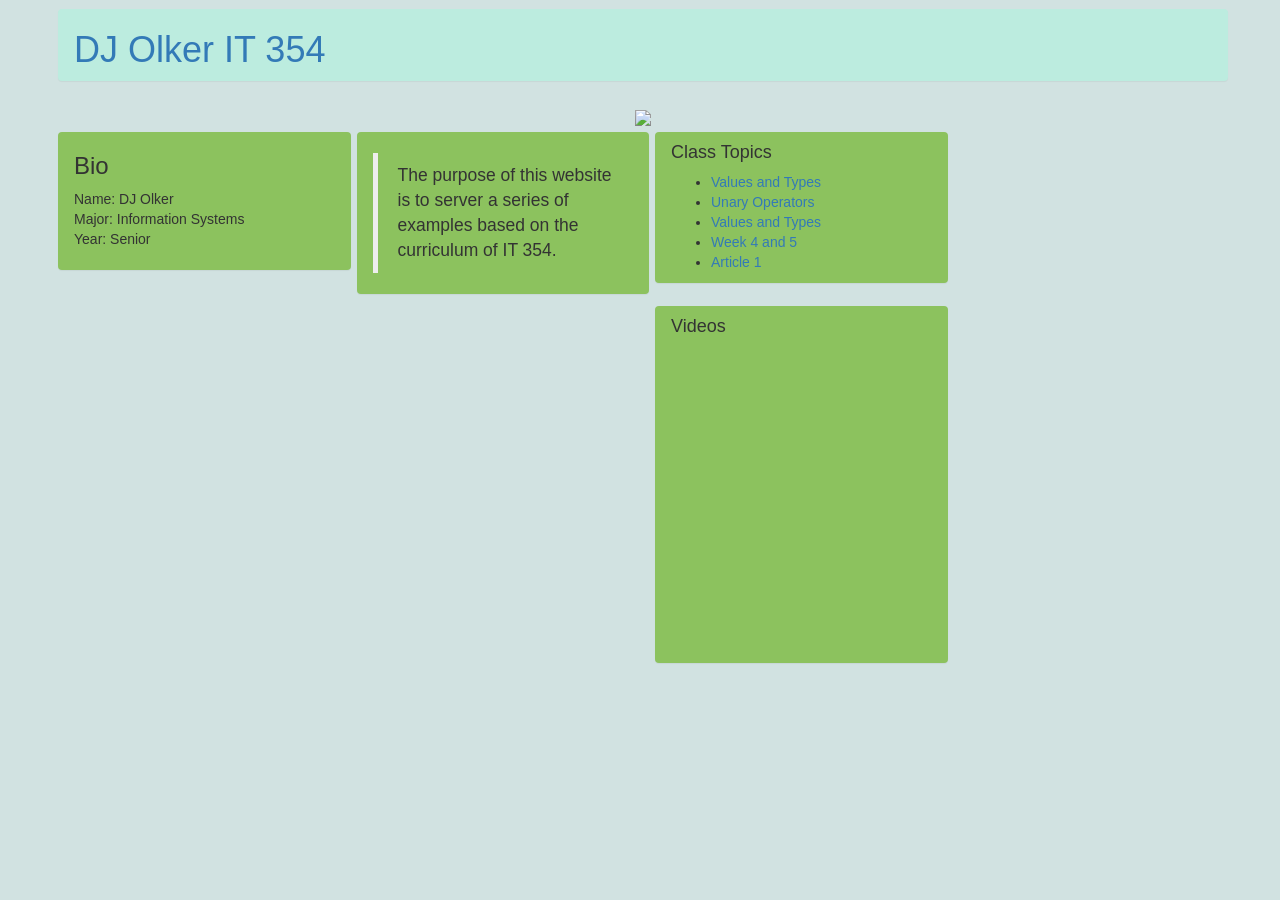
==== index.html @ 36921537 "Week 4 and 5 Specifications being added, Corrections will be in next assignment release" ====
<html>
  <head>
    <title>DJ Olker Assignment Repo</title>
    <link rel="stylesheet" href="https://maxcdn.bootstrapcdn.com/bootstrap/3.3.7/css/bootstrap.min.css" integrity="sha384-BVYiiSIFeK1dGmJRAkycuHAHRg32OmUcww7on3RYdg4Va+PmSTsz/K68vbdEjh4u" crossorigin="anonymous">
    <link rel="stylesheet" href="css/style.css" />

    <script  src="https://code.jquery.com/jquery-3.3.1.js"></script>

    <script>
      $(function(){
        $("#header").load("inc/header.shtml");
      });
    </script>
  </head>
  <body>
<div id="header"></div>

    <div class="container">
      <div class="fill col-md-12">
      <img src="images/IMG_2044.jpeg" >
    </div>
      <div class="row">
        <div class="col-md-3 panel" style="background-color:#8cc25e;">
          <h3>Bio</h3>
          Name: DJ Olker<br>
          Major: Information Systems<br>
          Year: Senior <br><br>
        </div>
        <div class="col-md-3 panel" style="background-color:#8cc25e;">
          <br>
          <blockquote>The purpose of this website is to server a series of examples based on the curriculum of IT 354.</blockquote>
        </div>
        <div class="col-md-3 panel">
          <h4>Class Topics</h4>
          <ul>
            <li><a href="valuesandtypes.php">Values and Types</a></li>
            <li><a href="unaryoperators.php">Unary Operators</a></li>
            <li><a href="hoisting.php">Values and Types</a></li>
            <li><a href="week4and5topics.html">Week 4 and 5</a></li>
            <li><a href="Article1.html">Article 1</a></li>
          </ul>
        </div>
        <div class="col-md-3 panel">
          <h4>Videos</h4>
          <iframe width="560" height="315" src="https://www.youtube.com/embed/c_FYZSrnhbs" frameborder="0" allow="accelerometer; autoplay; encrypted-media; gyroscope; picture-in-picture" allowfullscreen></iframe>
        </div>
      </div>
    </div>
  </body>
</html>
---- css/style.css ----
body {
  background-color:#d1e2e1;
}

div {
  margin: 3px;
}

p {
  font-family: sans-serif;
}

code {
  font-family: monospace;
}

.panel {
  background-color:#8cc25e;
}

#headrow {
  background-color: #bcecdf;
}

.fill {
    display: flex;
    justify-content: center;
    align-items: center;
    overflow: hidden;
}
.fill img {
    flex-shrink: 0;
    max-width: 100%;
    max-height: 100%;
}
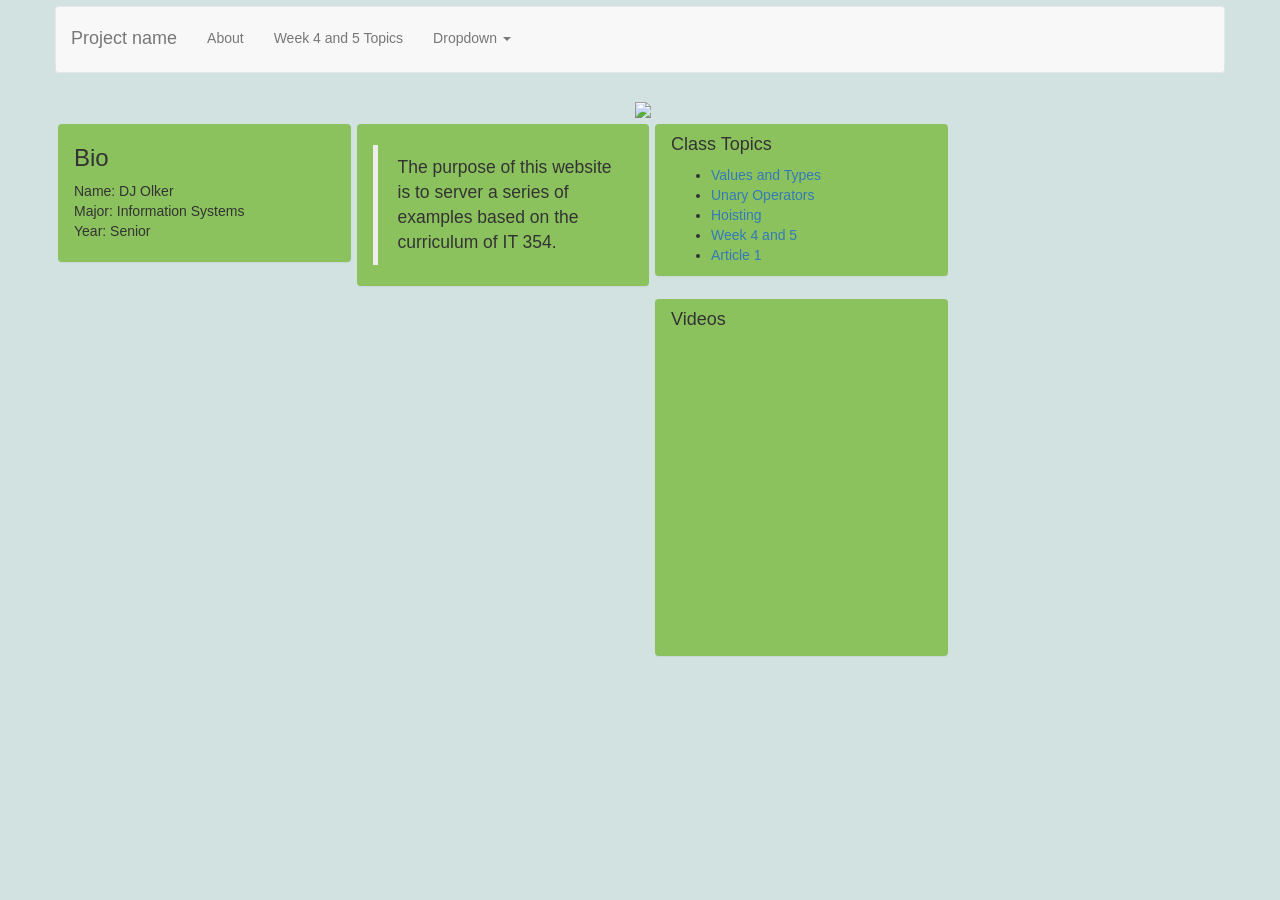
==== commit 69503980: "Added new styling for code (credit given), additions being made to header. Should probably start usi" ====
--- a/index.html
+++ b/index.html
@@ -35,7 +35,7 @@
           <ul>
             <li><a href="valuesandtypes.php">Values and Types</a></li>
             <li><a href="unaryoperators.php">Unary Operators</a></li>
-            <li><a href="hoisting.php">Values and Types</a></li>
+            <li><a href="hoisting.php">Hoisting</a></li>
             <li><a href="week4and5topics.html">Week 4 and 5</a></li>
             <li><a href="Article1.html">Article 1</a></li>
           </ul>
--- a/css/style.css
+++ b/css/style.css
@@ -8,10 +8,6 @@
 
 p {
   font-family: sans-serif;
-}
-
-code {
-  font-family: monospace;
 }
 
 .panel {
@@ -33,3 +29,44 @@
     max-width: 100%;
     max-height: 100%;
 }
+
+
+/* Code Styles
+
+    Credit to curiositalabs.com
+    http://curiositalabs.com/2013/03/how-to-style-your-code-snippets/
+    
+ */
+pre {
+white-space: pre-wrap;
+white-space: -moz-pre-wrap;
+white-space: -o-pre-wrap;
+word-wrap: break-word;}
+
+code {
+font-family: Courier, 'New Courier', monospace;
+font-size: 12px;}
+
+#codeStyler {
+border-radius: 5px;
+-moz-border-radius: 5px;
+-webkit-border-radius: 5px;
+margin: 1em 0;}
+
+.computerGreen {
+background-color: #ededda;
+color: green;}
+
+pre.code {
+      white-space: pre-wrap;
+  }
+  pre.code:before {
+      counter-reset: listing;
+  }
+  pre.code code {
+      counter-increment: listing;
+  }
+  pre.code code:before {
+      content: counter(listing) " | ";
+      color: black;
+  }
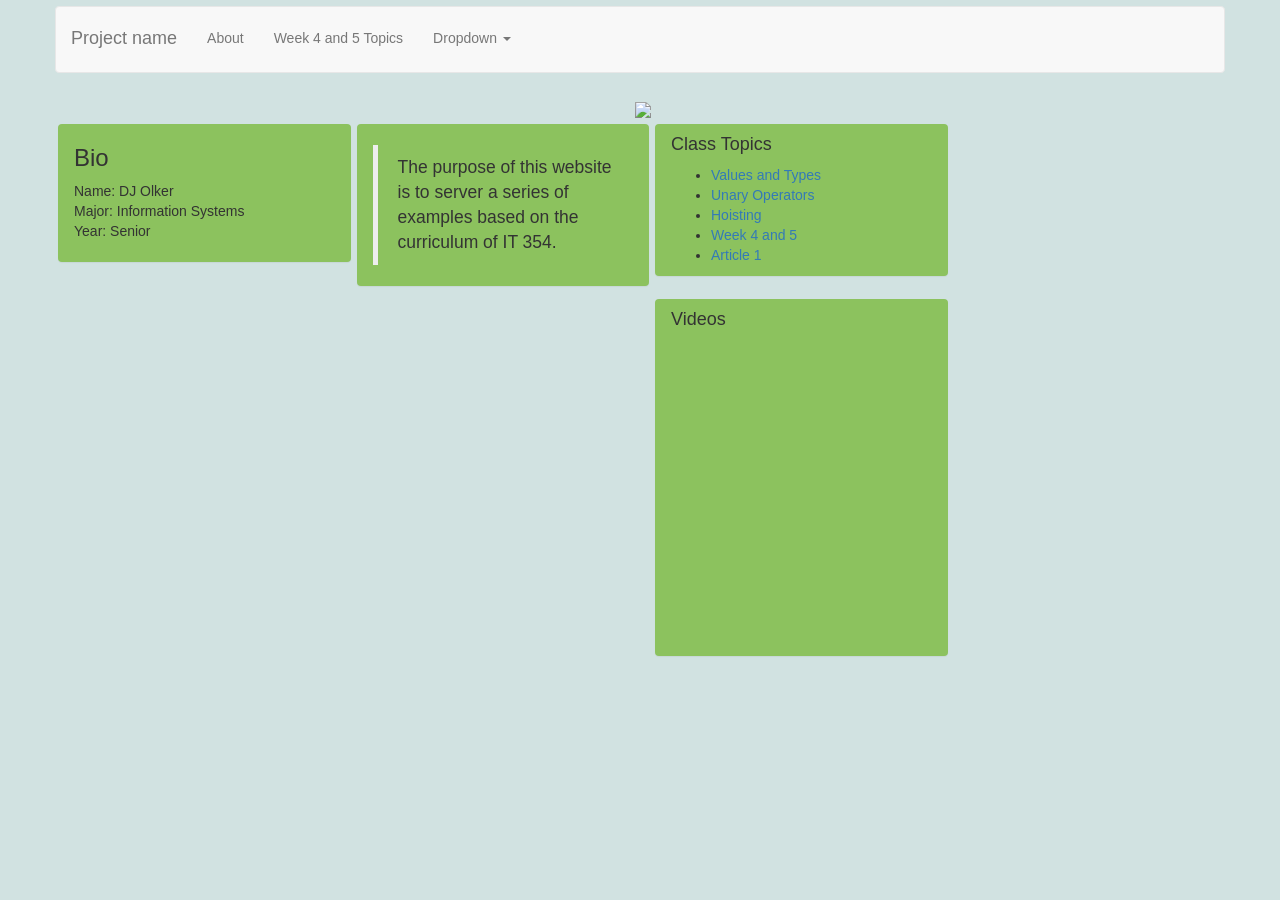
==== commit 704df4e6: "Removed php and changed filetypes for all pages" ====
--- a/index.html
+++ b/index.html
@@ -13,12 +13,12 @@
     </script>
   </head>
   <body>
-<div id="header"></div>
+    <div id="header"></div>
 
     <div class="container">
       <div class="fill col-md-12">
-      <img src="images/IMG_2044.jpeg" >
-    </div>
+        <img src="images/IMG_2044.jpeg" >
+      </div>
       <div class="row">
         <div class="col-md-3 panel" style="background-color:#8cc25e;">
           <h3>Bio</h3>
@@ -33,9 +33,9 @@
         <div class="col-md-3 panel">
           <h4>Class Topics</h4>
           <ul>
-            <li><a href="valuesandtypes.php">Values and Types</a></li>
-            <li><a href="unaryoperators.php">Unary Operators</a></li>
-            <li><a href="hoisting.php">Hoisting</a></li>
+            <li><a href="valuesandtypes.html">Values and Types</a></li>
+            <li><a href="unaryoperators.html">Unary Operators</a></li>
+            <li><a href="hoisting.html">Hoisting</a></li>
             <li><a href="week4and5topics.html">Week 4 and 5</a></li>
             <li><a href="Article1.html">Article 1</a></li>
           </ul>
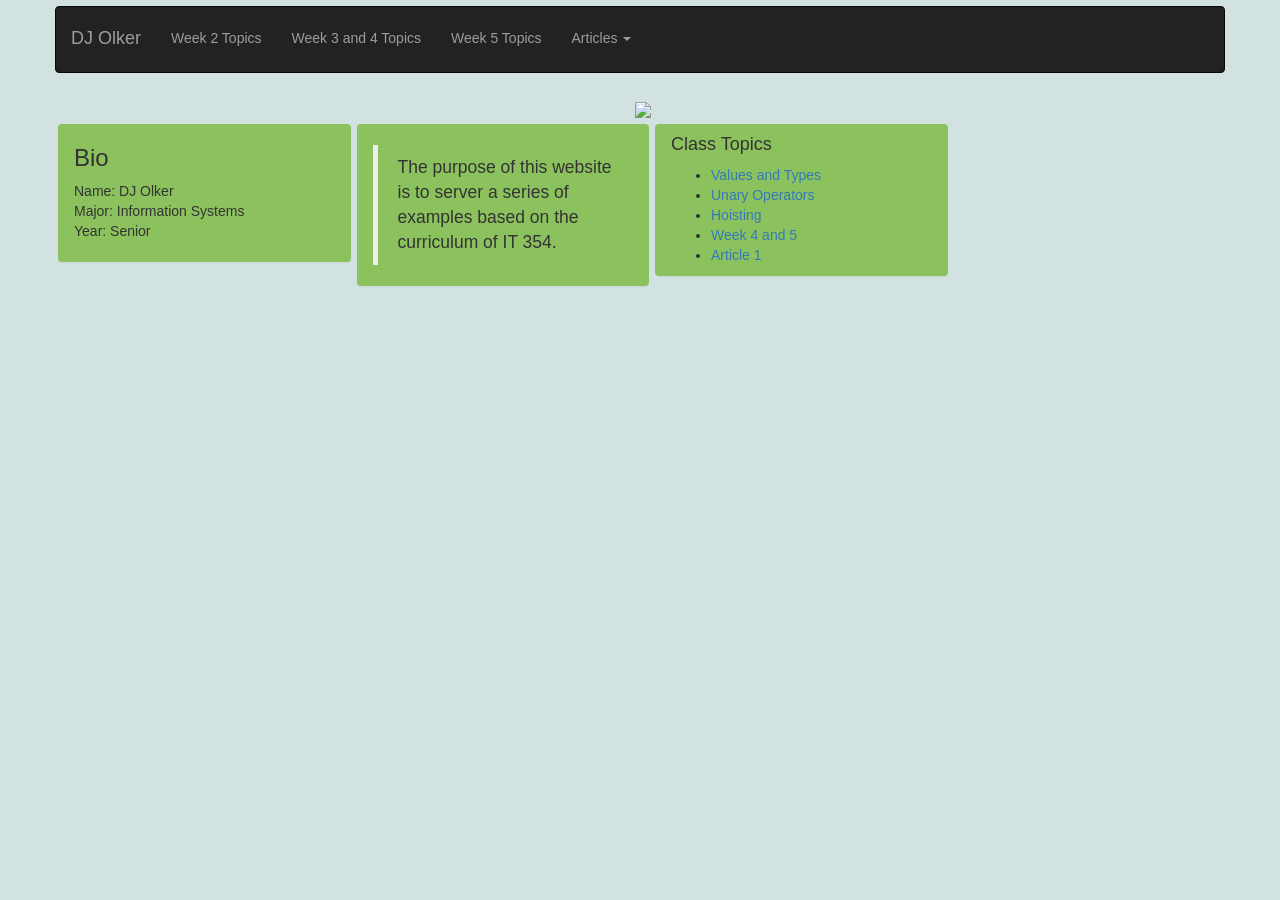
==== commit b6029a30: "Added week 5 code" ====
--- a/index.html
+++ b/index.html
@@ -1,10 +1,13 @@
  <html>
   <head>
     <title>DJ Olker Assignment Repo</title>
-    <link rel="stylesheet" href="https://maxcdn.bootstrapcdn.com/bootstrap/3.3.7/css/bootstrap.min.css" integrity="sha384-BVYiiSIFeK1dGmJRAkycuHAHRg32OmUcww7on3RYdg4Va+PmSTsz/K68vbdEjh4u" crossorigin="anonymous">
+    <link rel="stylesheet" href="https://maxcdn.bootstrapcdn.com/bootstrap/3.4.1/css/bootstrap.min.css" />
+    <script src="https://ajax.googleapis.com/ajax/libs/jquery/3.4.1/jquery.min.js"></script>
+      <script src="https://maxcdn.bootstrapcdn.com/bootstrap/3.4.1/js/bootstrap.min.js"></script>
+    <!-- <link rel="stylesheet" href="https://maxcdn.bootstrapcdn.com/bootstrap/3.3.7/css/bootstrap.min.css" integrity="sha384-BVYiiSIFeK1dGmJRAkycuHAHRg32OmUcww7on3RYdg4Va+PmSTsz/K68vbdEjh4u" crossorigin="anonymous"> -->
     <link rel="stylesheet" href="css/style.css" />
 
-    <script  src="https://code.jquery.com/jquery-3.3.1.js"></script>
+    <!-- <script  src="https://code.jquery.com/jquery-3.3.1.js"></script> -->
 
     <script>
       $(function(){
@@ -40,10 +43,6 @@
             <li><a href="Article1.html">Article 1</a></li>
           </ul>
         </div>
-        <div class="col-md-3 panel">
-          <h4>Videos</h4>
-          <iframe width="560" height="315" src="https://www.youtube.com/embed/c_FYZSrnhbs" frameborder="0" allow="accelerometer; autoplay; encrypted-media; gyroscope; picture-in-picture" allowfullscreen></iframe>
-        </div>
       </div>
     </div>
   </body>
--- a/css/style.css
+++ b/css/style.css
@@ -18,6 +18,10 @@
   background-color: #bcecdf;
 }
 
+#pageHeader {
+  display: inline;
+}
+
 .fill {
     display: flex;
     justify-content: center;
@@ -35,7 +39,7 @@
 
     Credit to curiositalabs.com
     http://curiositalabs.com/2013/03/how-to-style-your-code-snippets/
-    
+
  */
 pre {
 white-space: pre-wrap;
@@ -67,6 +71,6 @@
       counter-increment: listing;
   }
   pre.code code:before {
-      content: counter(listing) " | ";
+      content: counter(listing, decimal-leading-zero) " | ";
       color: black;
   }
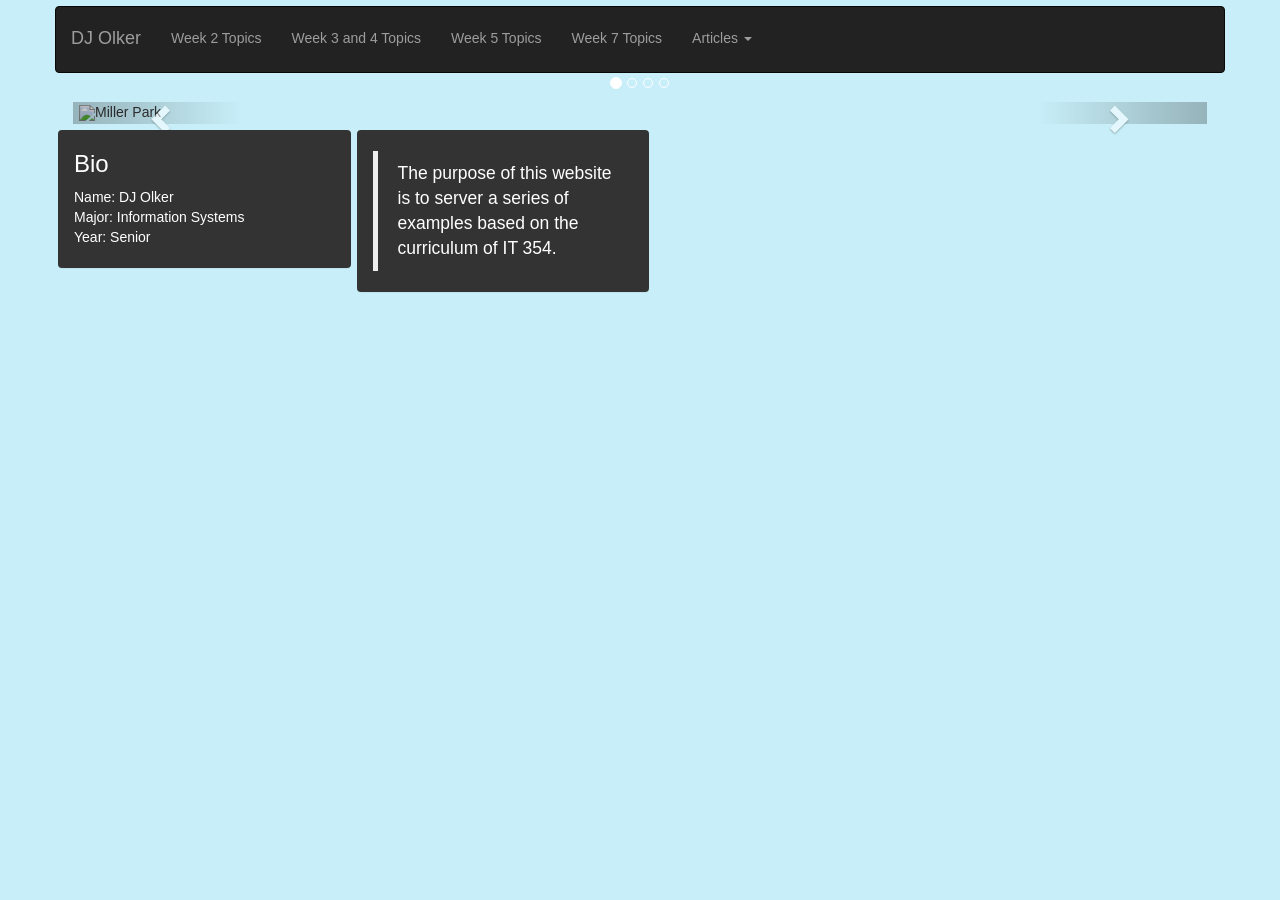
==== commit 88d76322: "Added carousel to main page, and a few new pics to rotate through" ====
--- a/index.html
+++ b/index.html
@@ -19,21 +19,62 @@
     <div id="header"></div>
 
     <div class="container">
-      <div class="fill col-md-12">
+      <!-- <div class="fill col-md-12">
         <img src="images/IMG_2044.jpeg" >
+      </div> -->
+
+      <div id="myCarousel" class="carousel slide" data-ride="carousel">
+        <!-- Indicators -->
+        <ol class="carousel-indicators">
+          <li data-target="#myCarousel" data-slide-to="0" class="active"></li>
+          <li data-target="#myCarousel" data-slide-to="1"></li>
+          <li data-target="#myCarousel" data-slide-to="2"></li>
+          <li data-target="#myCarousel" data-slide-to="3"></li>
+        </ol>
+
+        <!-- Wrapper for slides -->
+        <div class="carousel-inner">
+          <div class="item active">
+            <img src="images/IMG_2044.jpeg" alt="Miller Park">
+          </div>
+
+          <div class="item">
+            <img src="images/IMG_1602.jpeg" alt="Santa Cruz">
+          </div>
+
+          <div class="item">
+            <img src="images/IMG_2200.jpeg" alt="Miller Park">
+          </div>
+
+          <div class="item">
+            <img src="images/tidePools.jpeg" alt="Natural Bridges">
+          </div>
+        </div>
+
+        <!-- Left and right controls -->
+        <a class="left carousel-control" href="#myCarousel" data-slide="prev">
+          <span class="glyphicon glyphicon-chevron-left"></span>
+          <span class="sr-only">Previous</span>
+        </a>
+        <a class="right carousel-control" href="#myCarousel" data-slide="next">
+          <span class="glyphicon glyphicon-chevron-right"></span>
+          <span class="sr-only">Next</span>
+        </a>
       </div>
+
+
       <div class="row">
-        <div class="col-md-3 panel" style="background-color:#8cc25e;">
+        <div class="col-md-3 panel">
           <h3>Bio</h3>
           Name: DJ Olker<br>
           Major: Information Systems<br>
           Year: Senior <br><br>
         </div>
-        <div class="col-md-3 panel" style="background-color:#8cc25e;">
+        <div class="col-md-3 panel">
           <br>
           <blockquote>The purpose of this website is to server a series of examples based on the curriculum of IT 354.</blockquote>
         </div>
-        <div class="col-md-3 panel">
+        <!--<div class="col-md-3 panel">
           <h4>Class Topics</h4>
           <ul>
             <li><a href="valuesandtypes.html">Values and Types</a></li>
@@ -42,7 +83,7 @@
             <li><a href="week4and5topics.html">Week 4 and 5</a></li>
             <li><a href="Article1.html">Article 1</a></li>
           </ul>
-        </div>
+        </div>-->
       </div>
     </div>
   </body>
--- a/css/style.css
+++ b/css/style.css
@@ -1,5 +1,5 @@
 body {
-  background-color:#d1e2e1;
+  background-color:#C8EFF9;
 }
 
 div {
@@ -11,7 +11,8 @@
 }
 
 .panel {
-  background-color:#8cc25e;
+  background-color:#333;
+  color: #FFFFFF;
 }
 
 #headrow {
